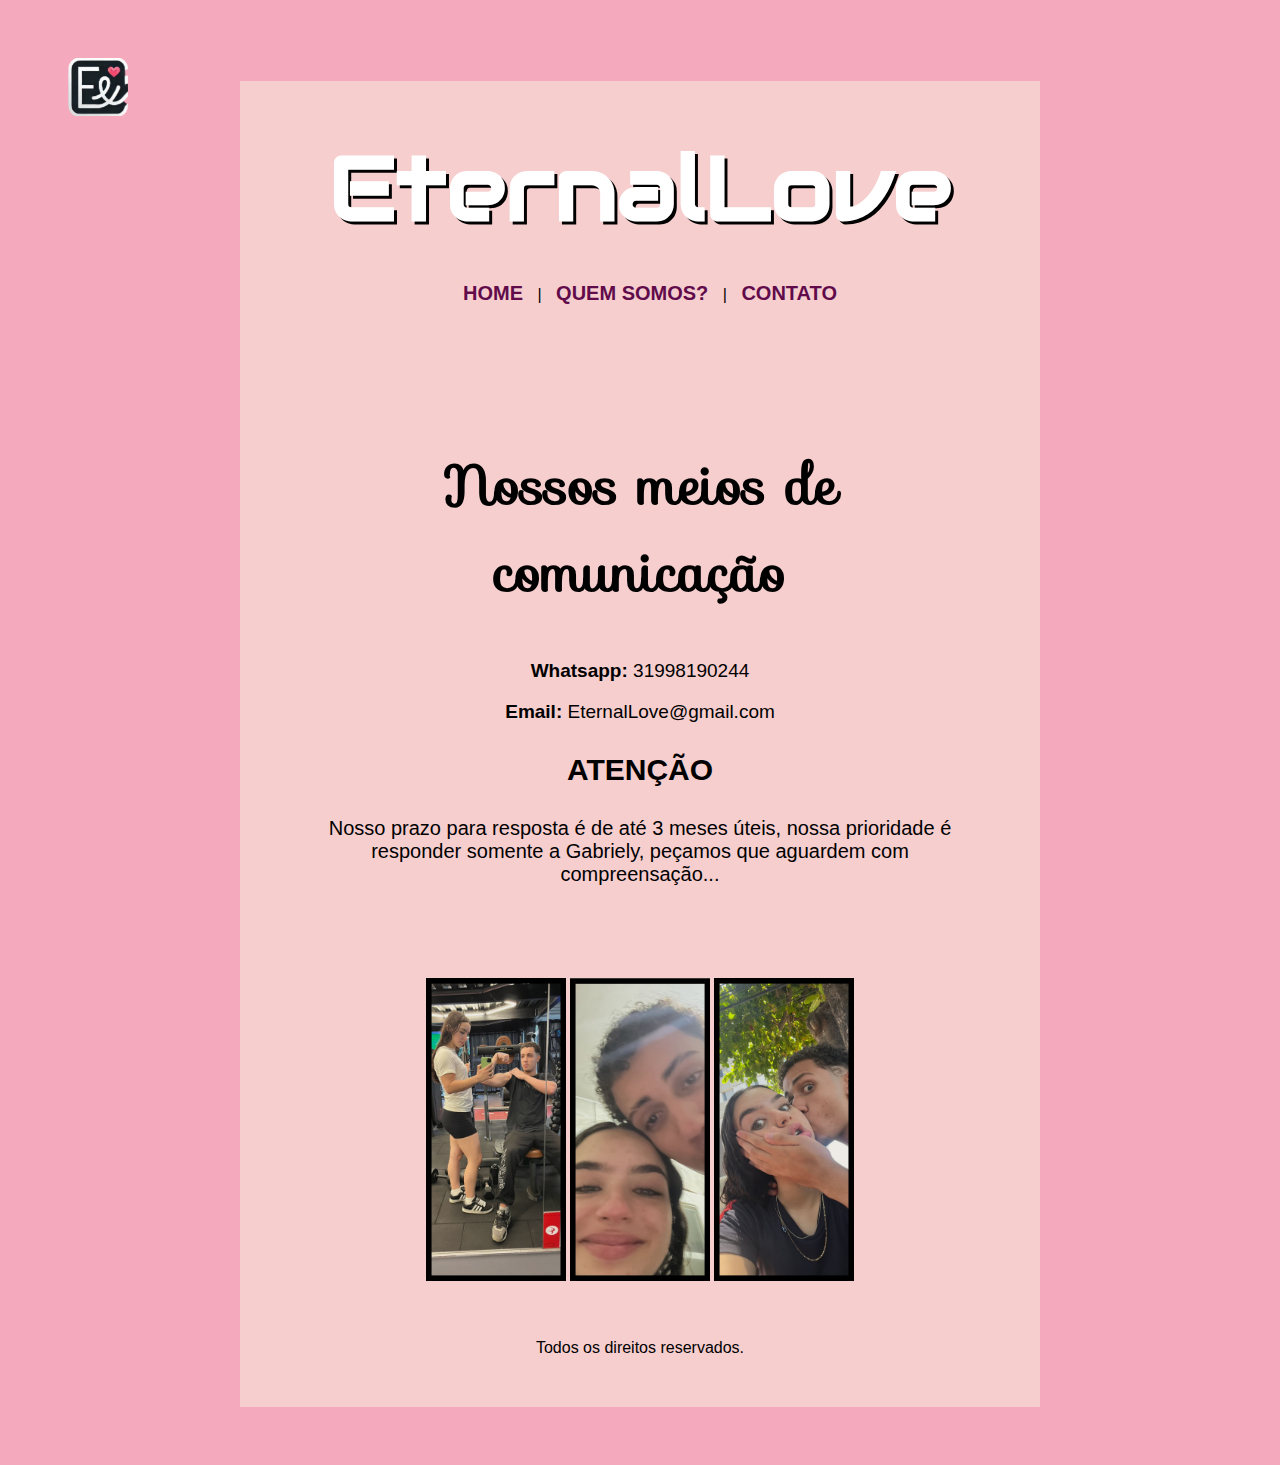
==== contato.html @ 2f7dd408 "repositorio amor" ====
<!DOCTYPE html>
<html>
	<a href="index.html">
		<img src="imagens/logo.png" class="logo">
	</a>
		<head>
			<title>Contato</title>
			<meta charset="utf-8">
			<link rel="stylesheet" type="text/css" href="estilo.css">
			<link rel="stylesheet" href="https://fonts.googleapis.com/css?family=Sofia">
			<link rel="stylesheet" href="https://fonts.googleapis.com/css?family=Audiowide">



		</head>

		<body id="principal">
			<div id="container">
				<h1>EternalLove</h1> <br><br><br>
					<div id="menu">
						<a href="index.html">HOME</a>
						|
						<a href="quem-somos.html">QUEM SOMOS?</a>
						|
						<a href="contato.html">CONTATO</a><br><br><br><br><br>
					</div>
						<div id="sobre">
							<h2>Nossos meios de comunicação</h2>
							<p class="comunicação"><strong>Whatsapp:</strong> 31998190244</p>
							<p class="comunicação"><strong>Email:</strong> EternalLove@gmail.com</p>
							<h3>ATENÇÃO</h3>
							<p>Nosso prazo para resposta é de até 3 meses úteis, nossa prioridade é responder somente a Gabriely, peçamos que aguardem com compreensação...</p>
							<br><br><br><br></div>
							<img src="imagens/fotonos4.png" class="ajuste-fotonos4">
							<img src="imagens/fotonos5.png" class="ajuste-fotonos5">
							<img src="imagens/fotonos1.png" class="ajuste-fotonos1"><br><br><br><br>
						<span>Todos os direitos reservados.</span>
			</div>

		</body>

</html>
---- estilo.css ----
body {
	background: #F5A9BC;
	font: 16px Arial, Helvetica, sans-serif;
}

#principal {
	width: auto;
	padding: 50px;
}

#menu {
	display: inline;
	padding: 20px;
	margin: 10px
	text-align: center;
}

#sobre {
}

a {
	text-decoration: none;
	margin: 10px;
	font-weight: bold;
	color: #610B4B;
	font-size: 20px;
	text-align: center;
}

#container {
	background: #F6CECE;
	width: 700px;
	margin: auto;
	text-align: center;
	background: #F6CECE;
	padding: 50px;
}

#motivos-amor {
	font-size: 35px;
	font-family: Geneva, Verdana, sans-serif;
	color: #99014A;
}

.logo {
	padding: 0px;
	width: 60px;
	position: fixed;
	display: inline-block;
	box-sizing: border-box;
	font-size: 30px;
	height: auto;
	margin-bottom: 100px;
}

.resize-image {
	width: 400px;
	height: auto;
}

.ajuste-foto2 {
	width: 500px;
	height: auto;
}

.ajuste-fotonos3 {
	width: 140px;
	height: auto;
}

.ajuste-fotonos2 {
	width: 140px;
	height: auto;
}

.ajuste-fotonos5 {
	width: 140px;
	height: auto;
}

.ajuste-fotonos1 {
	width: 140px;
	height: auto;
}

.ajuste-fotonos4 {
	width: 140px;
	height: auto;
}

.recadinho {
	font-family: "Sofia", sans-serif;
}

.quem-somos {
	font-size:55px
}

.comunicação {
	font-size: 19px;
}

.quem-somos2 {
	font-family: "Audiowide", sans-serif;
	color: white ;
	text-shadow: 3px 3px 0px black;
	margin-bottom: 100px;
	font-size: 50px;
}

.motivos-amor {
}
h1 {
	font-family: "Audiowide", sans-serif;
	color: white ;
	text-shadow: 3px 3px 0px black;
	text-align: center;
	background: #F6CECE;
	margin: 6px;
	display: inline;
	font-size: 90px;
}

h2 {
	font-size: 55px;
	font-family: "Sofia", sans-serif;
}

h3 {
	font-size: 30px;
}

p {
	font-size: 20px;
}

h4 {
	font-size: 35px;
	font-family: Geneva, Verdana, sans-serif;
	color: #99014A;
	text-decoration: underline;
}
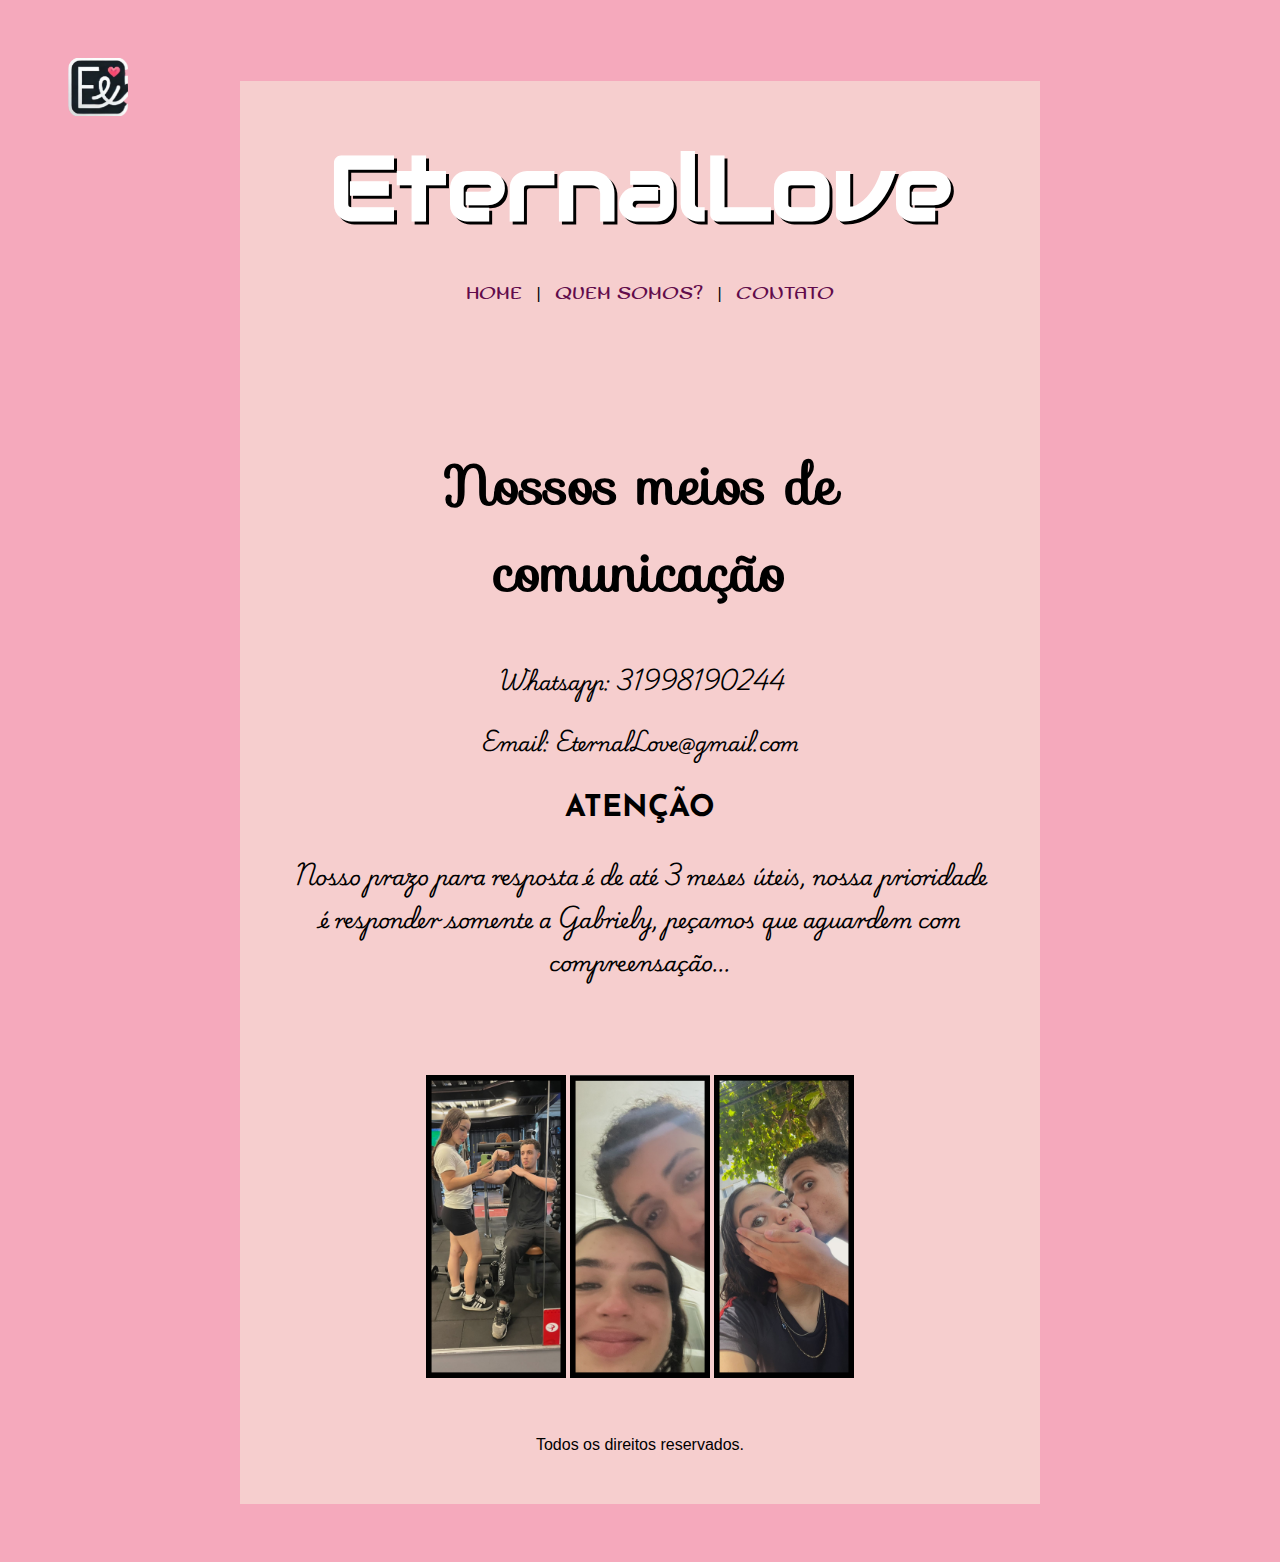
==== commit 94db1936: "Corrigindo alguns erros de fonte" ====
--- a/contato.html
+++ b/contato.html
@@ -9,7 +9,15 @@
 			<link rel="stylesheet" type="text/css" href="estilo.css">
 			<link rel="stylesheet" href="https://fonts.googleapis.com/css?family=Sofia">
 			<link rel="stylesheet" href="https://fonts.googleapis.com/css?family=Audiowide">
-
+			<link rel="preconnect" href="https://fonts.googleapis.com">
+			<link rel="preconnect" href="https://fonts.gstatic.com" crossorigin>
+			<link href="https://fonts.googleapis.com/css2?family=Playwrite+CU:wght@100..400&display=swap" rel="stylesheet">
+			<link rel="preconnect" href="https://fonts.googleapis.com">
+			<link rel="preconnect" href="https://fonts.gstatic.com" crossorigin>
+			<link href="https://fonts.googleapis.com/css2?family=Josefin+Sans:ital,wght@0,100..700;1,100..700&display=swap" rel="stylesheet">
+			<link rel="preconnect" href="https://fonts.googleapis.com">
+			<link rel="preconnect" href="https://fonts.gstatic.com" crossorigin>
+			<link href="https://fonts.googleapis.com/css2?family=Sofadi+One&display=swap" rel="stylesheet">
 
 
 		</head>
--- a/estilo.css
+++ b/estilo.css
@@ -15,7 +15,9 @@
 	text-align: center;
 }
 
-#sobre {
+#error {
+	 font-family: "Times New Roman", Times, serif;
+	 text-align: left;
 }
 
 a {
@@ -25,6 +27,9 @@
 	color: #610B4B;
 	font-size: 20px;
 	text-align: center;
+	 font-family: "Sofadi One", system-ui;
+	  font-weight: 400;
+	  font-style: normal;
 }
 
 #container {
@@ -128,15 +133,26 @@
 
 h3 {
 	font-size: 30px;
+	font-family: "Josefin Sans", sans-serif;
+	  font-optical-sizing: auto;
+	  font-weight: <weight>;
+	  font-style: normal;
 }
 
 p {
 	font-size: 20px;
+	font-family: "Playwrite CU", cursive;
+	  font-optical-sizing: auto;
+	  font-weight: <weight>;
+	  font-style: normal;
 }
 
 h4 {
 	font-size: 35px;
-	font-family: Geneva, Verdana, sans-serif;
 	color: #99014A;
-	text-decoration: underline;
+	text-decoration:underline;
+	 font-family: "Sofadi One", system-ui;
+	  font-weight: 400;
+	  font-style: normal;
+
 }